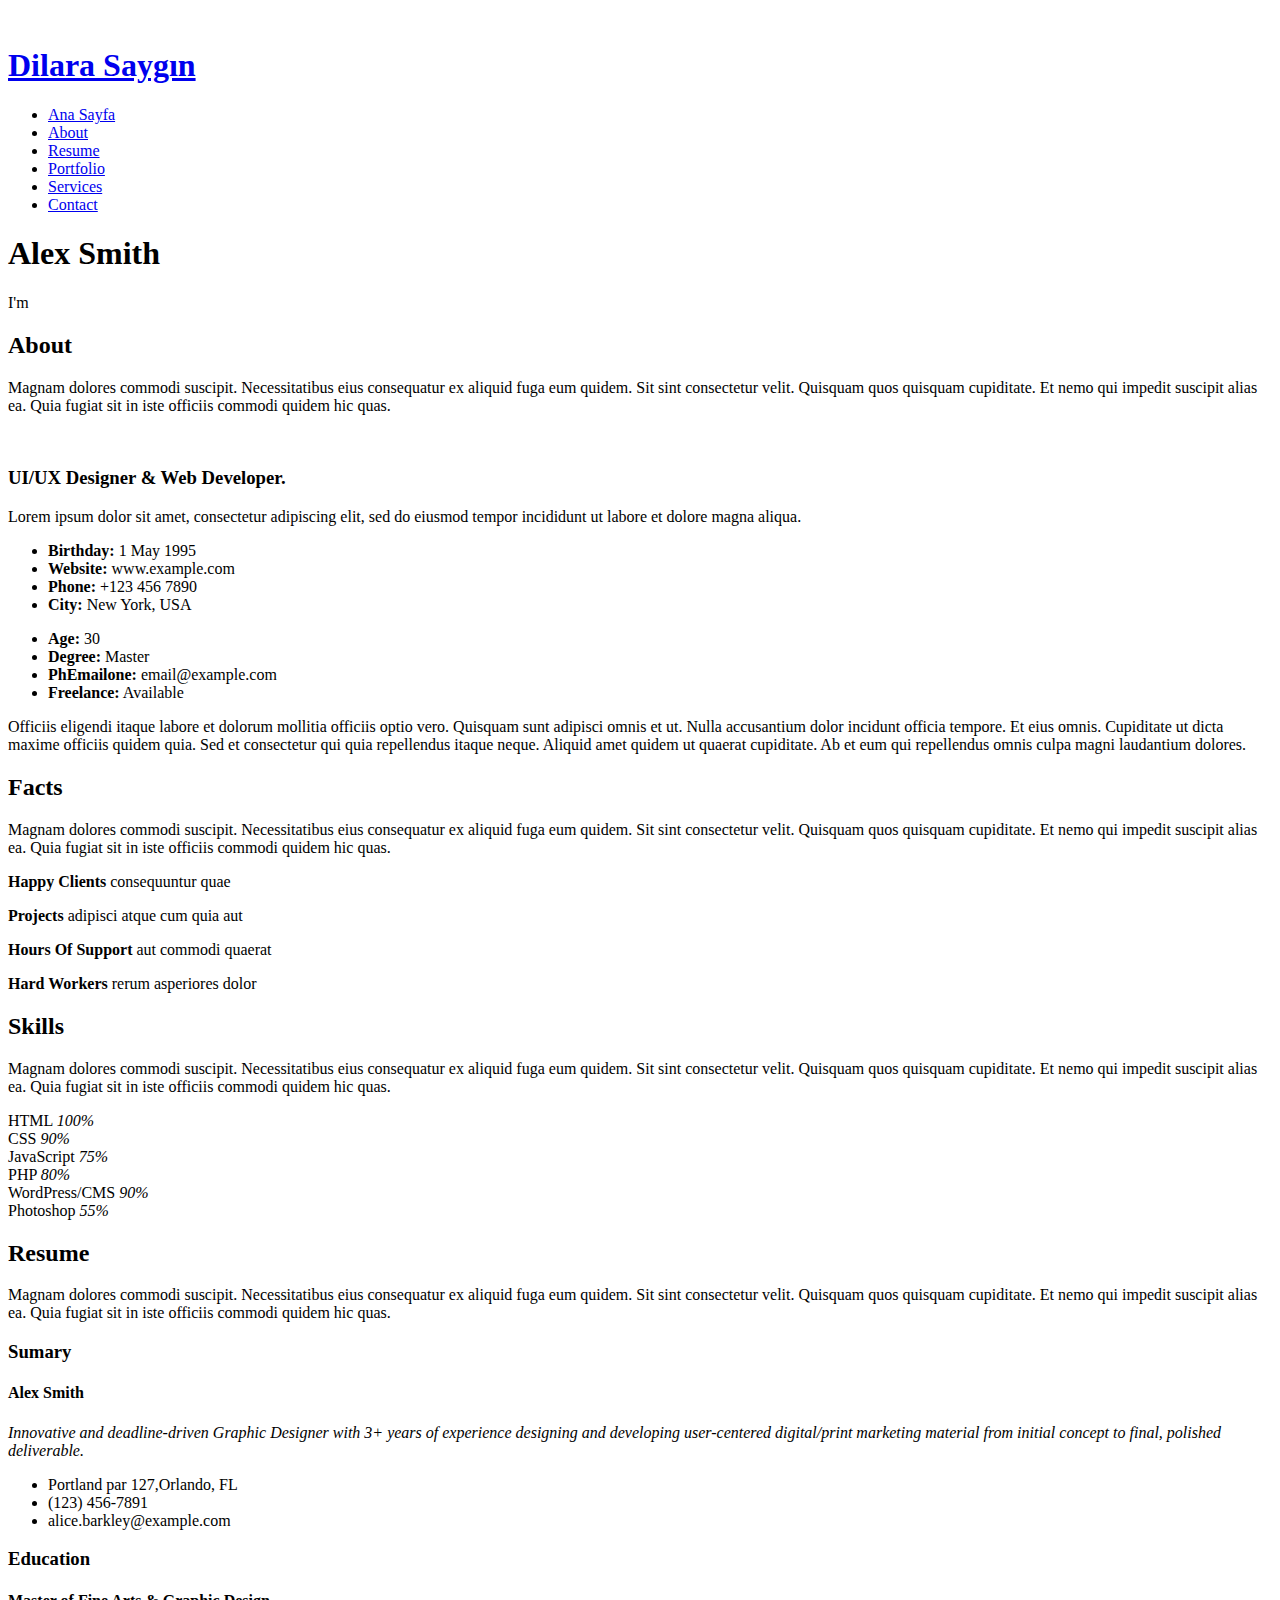
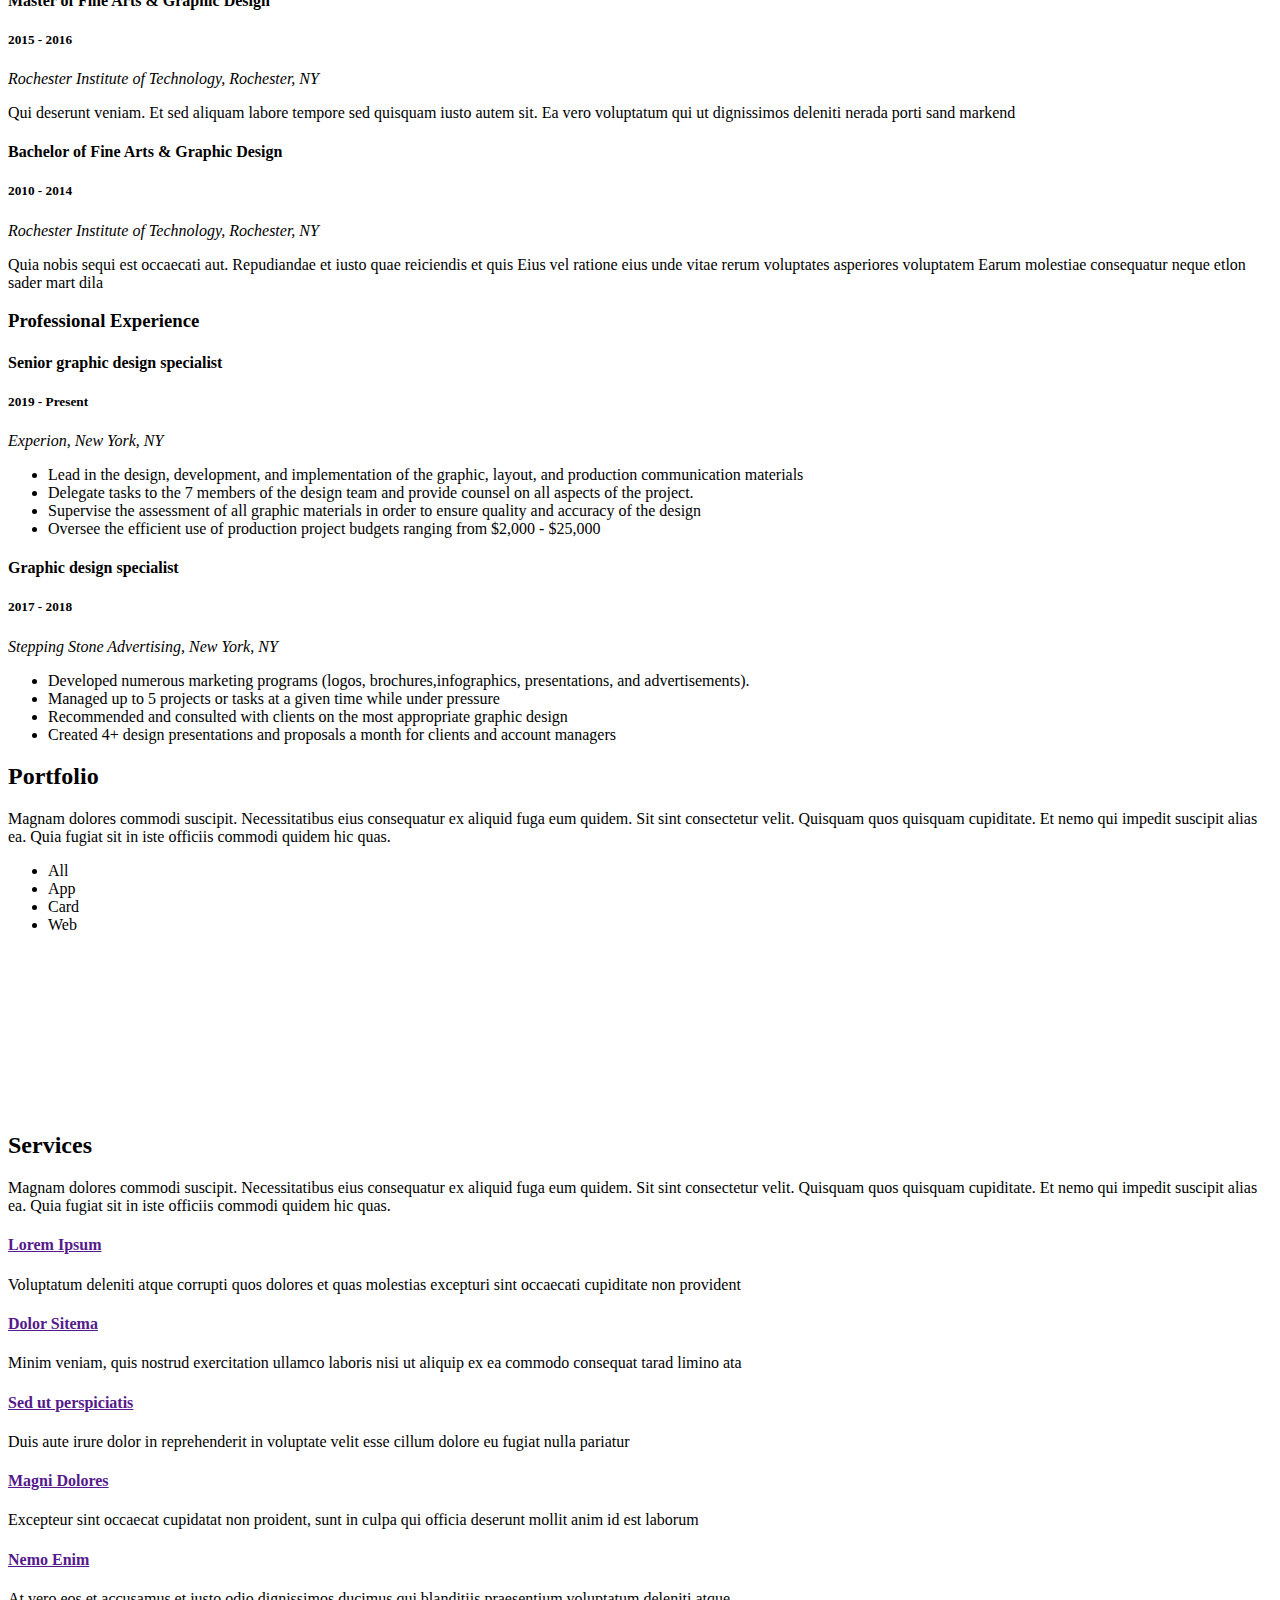
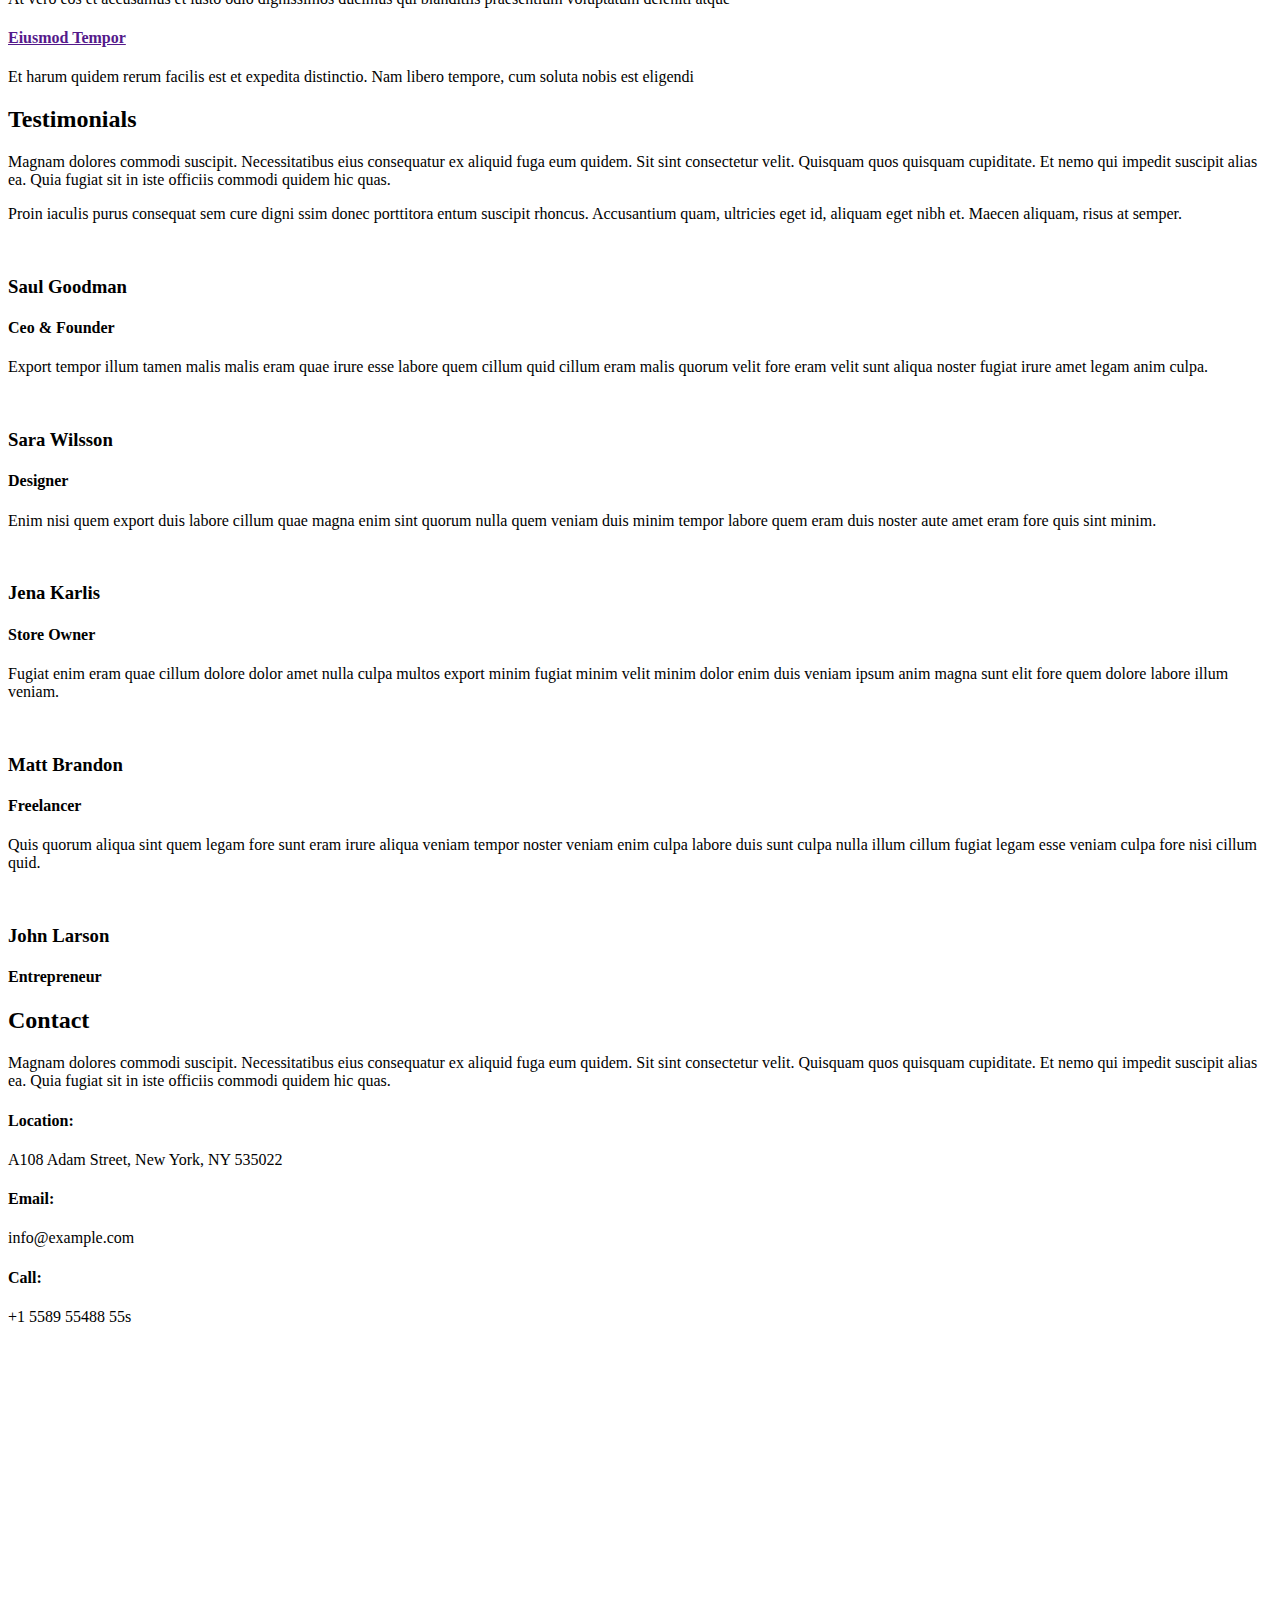
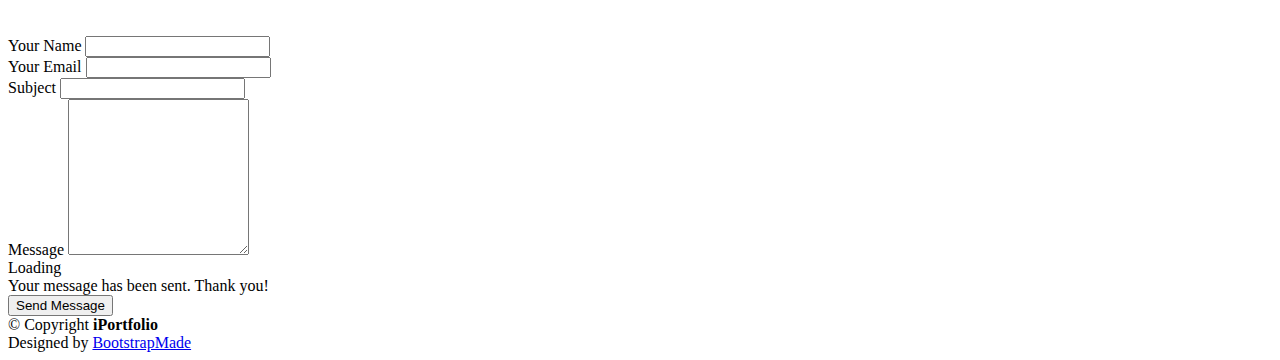
==== index.html @ 3bac314d "düzeltme1" ====
<!DOCTYPE html>
<html lang="en">

<head>
  <meta charset="utf-8">
  <meta content="width=device-width, initial-scale=1.0" name="viewport">

  <title>iPortfolio Bootstrap Template - Index</title>
  <meta content="" name="description">
  <meta content="" name="keywords">

  <!-- Favicons -->
  <link href="assets/img/favicon.png" rel="icon">
  <link href="assets/img/apple-touch-icon.png" rel="apple-touch-icon">

  <!-- Google Fonts -->
  <link href="https://fonts.googleapis.com/css?family=Open+Sans:300,300i,400,400i,600,600i,700,700i|Raleway:300,300i,400,400i,500,500i,600,600i,700,700i|Poppins:300,300i,400,400i,500,500i,600,600i,700,700i" rel="stylesheet">

  <!-- Vendor CSS Files -->
  <link href="assets/vendor/aos/aos.css" rel="stylesheet">
  <link href="assets/vendor/bootstrap/css/bootstrap.min.css" rel="stylesheet">
  <link href="assets/vendor/bootstrap-icons/bootstrap-icons.css" rel="stylesheet">
  <link href="assets/vendor/boxicons/css/boxicons.min.css" rel="stylesheet">
  <link href="assets/vendor/glightbox/css/glightbox.min.css" rel="stylesheet">
  <link href="assets/vendor/swiper/swiper-bundle.min.css" rel="stylesheet">

  <!-- Template Main CSS File -->
  <link href="assets/css/style.css" rel="stylesheet">

  <!-- =======================================================
  * Template Name: iPortfolio
  * Template URL: https://bootstrapmade.com/iportfolio-bootstrap-portfolio-websites-template/
  * Updated: Mar 17 2024 with Bootstrap v5.3.3
  * Author: BootstrapMade.com
  * License: https://bootstrapmade.com/license/
  ======================================================== -->
</head>

<body>

  <!-- ======= Mobile nav toggle button ======= -->
  <i class="bi bi-list mobile-nav-toggle d-xl-none"></i>

  <!-- ======= Header ======= -->
  <header id="header">
    <div class="d-flex flex-column">

      <div class="profile">
        <img src="assets/img/profile-img.jpg" alt="" class="img-fluid rounded-circle">
        <h1 class="text-light"><a href="index.html">Dilara Saygın</a></h1>
        <div class="social-links mt-3 text-center">
          <a href="#" class="twitter"><i class="bx bxl-twitter"></i></a>
          <a href="#" class="facebook"><i class="bx bxl-facebook"></i></a>
          <a href="#" class="instagram"><i class="bx bxl-instagram"></i></a>
          <a href="#" class="google-plus"><i class="bx bxl-skype"></i></a>
          <a href="#" class="linkedin"><i class="bx bxl-linkedin"></i></a>
        </div>
      </div>

      <nav id="navbar" class="nav-menu navbar">
        <ul>
          <li><a href="#hero" class="nav-link scrollto active"><i class="bx bx-home"></i> <span>Ana Sayfa</span></a></li>
          <li><a href="#about" class="nav-link scrollto"><i class="bx bx-user"></i> <span>About</span></a></li>
          <li><a href="#resume" class="nav-link scrollto"><i class="bx bx-file-blank"></i> <span>Resume</span></a></li>
          <li><a href="#portfolio" class="nav-link scrollto"><i class="bx bx-book-content"></i> <span>Portfolio</span></a></li>
          <li><a href="#services" class="nav-link scrollto"><i class="bx bx-server"></i> <span>Services</span></a></li>
          <li><a href="#contact" class="nav-link scrollto"><i class="bx bx-envelope"></i> <span>Contact</span></a></li>
        </ul>
      </nav><!-- .nav-menu -->
    </div>
  </header><!-- End Header -->

  <!-- ======= Hero Section ======= -->
  <section id="hero" class="d-flex flex-column justify-content-center align-items-center">
    <div class="hero-container" data-aos="fade-in">
      <h1>Alex Smith</h1>
      <p>I'm <span class="typed" data-typed-items="Designer, Developer, Freelancer, Photographer"></span></p>
    </div>
  </section><!-- End Hero -->

  <main id="main">

    <!-- ======= About Section ======= -->
    <section id="about" class="about">
      <div class="container">

        <div class="section-title">
          <h2>About</h2>
          <p>Magnam dolores commodi suscipit. Necessitatibus eius consequatur ex aliquid fuga eum quidem. Sit sint consectetur velit. Quisquam quos quisquam cupiditate. Et nemo qui impedit suscipit alias ea. Quia fugiat sit in iste officiis commodi quidem hic quas.</p>
        </div>

        <div class="row">
          <div class="col-lg-4" data-aos="fade-right">
            <img src="assets/img/profile-img.jpg" class="img-fluid" alt="">
          </div>
          <div class="col-lg-8 pt-4 pt-lg-0 content" data-aos="fade-left">
            <h3>UI/UX Designer &amp; Web Developer.</h3>
            <p class="fst-italic">
              Lorem ipsum dolor sit amet, consectetur adipiscing elit, sed do eiusmod tempor incididunt ut labore et dolore
              magna aliqua.
            </p>
            <div class="row">
              <div class="col-lg-6">
                <ul>
                  <li><i class="bi bi-chevron-right"></i> <strong>Birthday:</strong> <span>1 May 1995</span></li>
                  <li><i class="bi bi-chevron-right"></i> <strong>Website:</strong> <span>www.example.com</span></li>
                  <li><i class="bi bi-chevron-right"></i> <strong>Phone:</strong> <span>+123 456 7890</span></li>
                  <li><i class="bi bi-chevron-right"></i> <strong>City:</strong> <span>New York, USA</span></li>
                </ul>
              </div>
              <div class="col-lg-6">
                <ul>
                  <li><i class="bi bi-chevron-right"></i> <strong>Age:</strong> <span>30</span></li>
                  <li><i class="bi bi-chevron-right"></i> <strong>Degree:</strong> <span>Master</span></li>
                  <li><i class="bi bi-chevron-right"></i> <strong>PhEmailone:</strong> <span>email@example.com</span></li>
                  <li><i class="bi bi-chevron-right"></i> <strong>Freelance:</strong> <span>Available</span></li>
                </ul>
              </div>
            </div>
            <p>
              Officiis eligendi itaque labore et dolorum mollitia officiis optio vero. Quisquam sunt adipisci omnis et ut. Nulla accusantium dolor incidunt officia tempore. Et eius omnis.
              Cupiditate ut dicta maxime officiis quidem quia. Sed et consectetur qui quia repellendus itaque neque. Aliquid amet quidem ut quaerat cupiditate. Ab et eum qui repellendus omnis culpa magni laudantium dolores.
            </p>
          </div>
        </div>

      </div>
    </section><!-- End About Section -->

    <!-- ======= Facts Section ======= -->
    <section id="facts" class="facts">
      <div class="container">

        <div class="section-title">
          <h2>Facts</h2>
          <p>Magnam dolores commodi suscipit. Necessitatibus eius consequatur ex aliquid fuga eum quidem. Sit sint consectetur velit. Quisquam quos quisquam cupiditate. Et nemo qui impedit suscipit alias ea. Quia fugiat sit in iste officiis commodi quidem hic quas.</p>
        </div>

        <div class="row no-gutters">

          <div class="col-lg-3 col-md-6 d-md-flex align-items-md-stretch" data-aos="fade-up">
            <div class="count-box">
              <i class="bi bi-emoji-smile"></i>
              <span data-purecounter-start="0" data-purecounter-end="232" data-purecounter-duration="1" class="purecounter"></span>
              <p><strong>Happy Clients</strong> consequuntur quae</p>
            </div>
          </div>

          <div class="col-lg-3 col-md-6 d-md-flex align-items-md-stretch" data-aos="fade-up" data-aos-delay="100">
            <div class="count-box">
              <i class="bi bi-journal-richtext"></i>
              <span data-purecounter-start="0" data-purecounter-end="521" data-purecounter-duration="1" class="purecounter"></span>
              <p><strong>Projects</strong> adipisci atque cum quia aut</p>
            </div>
          </div>

          <div class="col-lg-3 col-md-6 d-md-flex align-items-md-stretch" data-aos="fade-up" data-aos-delay="200">
            <div class="count-box">
              <i class="bi bi-headset"></i>
              <span data-purecounter-start="0" data-purecounter-end="1453" data-purecounter-duration="1" class="purecounter"></span>
              <p><strong>Hours Of Support</strong> aut commodi quaerat</p>
            </div>
          </div>

          <div class="col-lg-3 col-md-6 d-md-flex align-items-md-stretch" data-aos="fade-up" data-aos-delay="300">
            <div class="count-box">
              <i class="bi bi-people"></i>
              <span data-purecounter-start="0" data-purecounter-end="32" data-purecounter-duration="1" class="purecounter"></span>
              <p><strong>Hard Workers</strong> rerum asperiores dolor</p>
            </div>
          </div>

        </div>

      </div>
    </section><!-- End Facts Section -->

    <!-- ======= Skills Section ======= -->
    <section id="skills" class="skills section-bg">
      <div class="container">

        <div class="section-title">
          <h2>Skills</h2>
          <p>Magnam dolores commodi suscipit. Necessitatibus eius consequatur ex aliquid fuga eum quidem. Sit sint consectetur velit. Quisquam quos quisquam cupiditate. Et nemo qui impedit suscipit alias ea. Quia fugiat sit in iste officiis commodi quidem hic quas.</p>
        </div>

        <div class="row skills-content">

          <div class="col-lg-6" data-aos="fade-up">

            <div class="progress">
              <span class="skill">HTML <i class="val">100%</i></span>
              <div class="progress-bar-wrap">
                <div class="progress-bar" role="progressbar" aria-valuenow="100" aria-valuemin="0" aria-valuemax="100"></div>
              </div>
            </div>

            <div class="progress">
              <span class="skill">CSS <i class="val">90%</i></span>
              <div class="progress-bar-wrap">
                <div class="progress-bar" role="progressbar" aria-valuenow="90" aria-valuemin="0" aria-valuemax="100"></div>
              </div>
            </div>

            <div class="progress">
              <span class="skill">JavaScript <i class="val">75%</i></span>
              <div class="progress-bar-wrap">
                <div class="progress-bar" role="progressbar" aria-valuenow="75" aria-valuemin="0" aria-valuemax="100"></div>
              </div>
            </div>

          </div>

          <div class="col-lg-6" data-aos="fade-up" data-aos-delay="100">

            <div class="progress">
              <span class="skill">PHP <i class="val">80%</i></span>
              <div class="progress-bar-wrap">
                <div class="progress-bar" role="progressbar" aria-valuenow="80" aria-valuemin="0" aria-valuemax="100"></div>
              </div>
            </div>

            <div class="progress">
              <span class="skill">WordPress/CMS <i class="val">90%</i></span>
              <div class="progress-bar-wrap">
                <div class="progress-bar" role="progressbar" aria-valuenow="90" aria-valuemin="0" aria-valuemax="100"></div>
              </div>
            </div>

            <div class="progress">
              <span class="skill">Photoshop <i class="val">55%</i></span>
              <div class="progress-bar-wrap">
                <div class="progress-bar" role="progressbar" aria-valuenow="55" aria-valuemin="0" aria-valuemax="100"></div>
              </div>
            </div>

          </div>

        </div>

      </div>
    </section><!-- End Skills Section -->

    <!-- ======= Resume Section ======= -->
    <section id="resume" class="resume">
      <div class="container">

        <div class="section-title">
          <h2>Resume</h2>
          <p>Magnam dolores commodi suscipit. Necessitatibus eius consequatur ex aliquid fuga eum quidem. Sit sint consectetur velit. Quisquam quos quisquam cupiditate. Et nemo qui impedit suscipit alias ea. Quia fugiat sit in iste officiis commodi quidem hic quas.</p>
        </div>

        <div class="row">
          <div class="col-lg-6" data-aos="fade-up">
            <h3 class="resume-title">Sumary</h3>
            <div class="resume-item pb-0">
              <h4>Alex Smith</h4>
              <p><em>Innovative and deadline-driven Graphic Designer with 3+ years of experience designing and developing user-centered digital/print marketing material from initial concept to final, polished deliverable.</em></p>
              <ul>
                <li>Portland par 127,Orlando, FL</li>
                <li>(123) 456-7891</li>
                <li>alice.barkley@example.com</li>
              </ul>
            </div>

            <h3 class="resume-title">Education</h3>
            <div class="resume-item">
              <h4>Master of Fine Arts &amp; Graphic Design</h4>
              <h5>2015 - 2016</h5>
              <p><em>Rochester Institute of Technology, Rochester, NY</em></p>
              <p>Qui deserunt veniam. Et sed aliquam labore tempore sed quisquam iusto autem sit. Ea vero voluptatum qui ut dignissimos deleniti nerada porti sand markend</p>
            </div>
            <div class="resume-item">
              <h4>Bachelor of Fine Arts &amp; Graphic Design</h4>
              <h5>2010 - 2014</h5>
              <p><em>Rochester Institute of Technology, Rochester, NY</em></p>
              <p>Quia nobis sequi est occaecati aut. Repudiandae et iusto quae reiciendis et quis Eius vel ratione eius unde vitae rerum voluptates asperiores voluptatem Earum molestiae consequatur neque etlon sader mart dila</p>
            </div>
          </div>
          <div class="col-lg-6" data-aos="fade-up" data-aos-delay="100">
            <h3 class="resume-title">Professional Experience</h3>
            <div class="resume-item">
              <h4>Senior graphic design specialist</h4>
              <h5>2019 - Present</h5>
              <p><em>Experion, New York, NY </em></p>
              <ul>
                <li>Lead in the design, development, and implementation of the graphic, layout, and production communication materials</li>
                <li>Delegate tasks to the 7 members of the design team and provide counsel on all aspects of the project. </li>
                <li>Supervise the assessment of all graphic materials in order to ensure quality and accuracy of the design</li>
                <li>Oversee the efficient use of production project budgets ranging from $2,000 - $25,000</li>
              </ul>
            </div>
            <div class="resume-item">
              <h4>Graphic design specialist</h4>
              <h5>2017 - 2018</h5>
              <p><em>Stepping Stone Advertising, New York, NY</em></p>
              <ul>
                <li>Developed numerous marketing programs (logos, brochures,infographics, presentations, and advertisements).</li>
                <li>Managed up to 5 projects or tasks at a given time while under pressure</li>
                <li>Recommended and consulted with clients on the most appropriate graphic design</li>
                <li>Created 4+ design presentations and proposals a month for clients and account managers</li>
              </ul>
            </div>
          </div>
        </div>

      </div>
    </section><!-- End Resume Section -->

    <!-- ======= Portfolio Section ======= -->
    <section id="portfolio" class="portfolio section-bg">
      <div class="container">

        <div class="section-title">
          <h2>Portfolio</h2>
          <p>Magnam dolores commodi suscipit. Necessitatibus eius consequatur ex aliquid fuga eum quidem. Sit sint consectetur velit. Quisquam quos quisquam cupiditate. Et nemo qui impedit suscipit alias ea. Quia fugiat sit in iste officiis commodi quidem hic quas.</p>
        </div>

        <div class="row" data-aos="fade-up">
          <div class="col-lg-12 d-flex justify-content-center">
            <ul id="portfolio-flters">
              <li data-filter="*" class="filter-active">All</li>
              <li data-filter=".filter-app">App</li>
              <li data-filter=".filter-card">Card</li>
              <li data-filter=".filter-web">Web</li>
            </ul>
          </div>
        </div>

        <div class="row portfolio-container" data-aos="fade-up" data-aos-delay="100">

          <div class="col-lg-4 col-md-6 portfolio-item filter-app">
            <div class="portfolio-wrap">
              <img src="assets/img/portfolio/portfolio-1.jpg" class="img-fluid" alt="">
              <div class="portfolio-links">
                <a href="assets/img/portfolio/portfolio-1.jpg" data-gallery="portfolioGallery" class="portfolio-lightbox" title="App 1"><i class="bx bx-plus"></i></a>
                <a href="portfolio-details.html" title="More Details"><i class="bx bx-link"></i></a>
              </div>
            </div>
          </div>

          <div class="col-lg-4 col-md-6 portfolio-item filter-web">
            <div class="portfolio-wrap">
              <img src="assets/img/portfolio/portfolio-2.jpg" class="img-fluid" alt="">
              <div class="portfolio-links">
                <a href="assets/img/portfolio/portfolio-2.jpg" data-gallery="portfolioGallery" class="portfolio-lightbox" title="Web 3"><i class="bx bx-plus"></i></a>
                <a href="portfolio-details.html" title="More Details"><i class="bx bx-link"></i></a>
              </div>
            </div>
          </div>

          <div class="col-lg-4 col-md-6 portfolio-item filter-app">
            <div class="portfolio-wrap">
              <img src="assets/img/portfolio/portfolio-3.jpg" class="img-fluid" alt="">
              <div class="portfolio-links">
                <a href="assets/img/portfolio/portfolio-3.jpg" data-gallery="portfolioGallery" class="portfolio-lightbox" title="App 2"><i class="bx bx-plus"></i></a>
                <a href="portfolio-details.html" title="More Details"><i class="bx bx-link"></i></a>
              </div>
            </div>
          </div>

          <div class="col-lg-4 col-md-6 portfolio-item filter-card">
            <div class="portfolio-wrap">
              <img src="assets/img/portfolio/portfolio-4.jpg" class="img-fluid" alt="">
              <div class="portfolio-links">
                <a href="assets/img/portfolio/portfolio-4.jpg" data-gallery="portfolioGallery" class="portfolio-lightbox" title="Card 2"><i class="bx bx-plus"></i></a>
                <a href="portfolio-details.html" title="More Details"><i class="bx bx-link"></i></a>
              </div>
            </div>
          </div>

          <div class="col-lg-4 col-md-6 portfolio-item filter-web">
            <div class="portfolio-wrap">
              <img src="assets/img/portfolio/portfolio-5.jpg" class="img-fluid" alt="">
              <div class="portfolio-links">
                <a href="assets/img/portfolio/portfolio-5.jpg" data-gallery="portfolioGallery" class="portfolio-lightbox" title="Web 2"><i class="bx bx-plus"></i></a>
                <a href="portfolio-details.html" title="More Details"><i class="bx bx-link"></i></a>
              </div>
            </div>
          </div>

          <div class="col-lg-4 col-md-6 portfolio-item filter-app">
            <div class="portfolio-wrap">
              <img src="assets/img/portfolio/portfolio-6.jpg" class="img-fluid" alt="">
              <div class="portfolio-links">
                <a href="assets/img/portfolio/portfolio-6.jpg" data-gallery="portfolioGallery" class="portfolio-lightbox" title="App 3"><i class="bx bx-plus"></i></a>
                <a href="portfolio-details.html" title="More Details"><i class="bx bx-link"></i></a>
              </div>
            </div>
          </div>

          <div class="col-lg-4 col-md-6 portfolio-item filter-card">
            <div class="portfolio-wrap">
              <img src="assets/img/portfolio/portfolio-7.jpg" class="img-fluid" alt="">
              <div class="portfolio-links">
                <a href="assets/img/portfolio/portfolio-7.jpg" data-gallery="portfolioGallery" class="portfolio-lightbox" title="Card 1"><i class="bx bx-plus"></i></a>
                <a href="portfolio-details.html" title="More Details"><i class="bx bx-link"></i></a>
              </div>
            </div>
          </div>

          <div class="col-lg-4 col-md-6 portfolio-item filter-card">
            <div class="portfolio-wrap">
              <img src="assets/img/portfolio/portfolio-8.jpg" class="img-fluid" alt="">
              <div class="portfolio-links">
                <a href="assets/img/portfolio/portfolio-8.jpg" data-gallery="portfolioGallery" class="portfolio-lightbox" title="Card 3"><i class="bx bx-plus"></i></a>
                <a href="portfolio-details.html" title="More Details"><i class="bx bx-link"></i></a>
              </div>
            </div>
          </div>

          <div class="col-lg-4 col-md-6 portfolio-item filter-web">
            <div class="portfolio-wrap">
              <img src="assets/img/portfolio/portfolio-9.jpg" class="img-fluid" alt="">
              <div class="portfolio-links">
                <a href="assets/img/portfolio/portfolio-9.jpg" data-gallery="portfolioGallery" class="portfolio-lightbox" title="Web 3"><i class="bx bx-plus"></i></a>
                <a href="portfolio-details.html" title="More Details"><i class="bx bx-link"></i></a>
              </div>
            </div>
          </div>

        </div>

      </div>
    </section><!-- End Portfolio Section -->

    <!-- ======= Services Section ======= -->
    <section id="services" class="services">
      <div class="container">

        <div class="section-title">
          <h2>Services</h2>
          <p>Magnam dolores commodi suscipit. Necessitatibus eius consequatur ex aliquid fuga eum quidem. Sit sint consectetur velit. Quisquam quos quisquam cupiditate. Et nemo qui impedit suscipit alias ea. Quia fugiat sit in iste officiis commodi quidem hic quas.</p>
        </div>

        <div class="row">
          <div class="col-lg-4 col-md-6 icon-box" data-aos="fade-up">
            <div class="icon"><i class="bi bi-briefcase"></i></div>
            <h4 class="title"><a href="">Lorem Ipsum</a></h4>
            <p class="description">Voluptatum deleniti atque corrupti quos dolores et quas molestias excepturi sint occaecati cupiditate non provident</p>
          </div>
          <div class="col-lg-4 col-md-6 icon-box" data-aos="fade-up" data-aos-delay="100">
            <div class="icon"><i class="bi bi-card-checklist"></i></div>
            <h4 class="title"><a href="">Dolor Sitema</a></h4>
            <p class="description">Minim veniam, quis nostrud exercitation ullamco laboris nisi ut aliquip ex ea commodo consequat tarad limino ata</p>
          </div>
          <div class="col-lg-4 col-md-6 icon-box" data-aos="fade-up" data-aos-delay="200">
            <div class="icon"><i class="bi bi-bar-chart"></i></div>
            <h4 class="title"><a href="">Sed ut perspiciatis</a></h4>
            <p class="description">Duis aute irure dolor in reprehenderit in voluptate velit esse cillum dolore eu fugiat nulla pariatur</p>
          </div>
          <div class="col-lg-4 col-md-6 icon-box" data-aos="fade-up" data-aos-delay="300">
            <div class="icon"><i class="bi bi-binoculars"></i></div>
            <h4 class="title"><a href="">Magni Dolores</a></h4>
            <p class="description">Excepteur sint occaecat cupidatat non proident, sunt in culpa qui officia deserunt mollit anim id est laborum</p>
          </div>
          <div class="col-lg-4 col-md-6 icon-box" data-aos="fade-up" data-aos-delay="400">
            <div class="icon"><i class="bi bi-brightness-high"></i></div>
            <h4 class="title"><a href="">Nemo Enim</a></h4>
            <p class="description">At vero eos et accusamus et iusto odio dignissimos ducimus qui blanditiis praesentium voluptatum deleniti atque</p>
          </div>
          <div class="col-lg-4 col-md-6 icon-box" data-aos="fade-up" data-aos-delay="500">
            <div class="icon"><i class="bi bi-calendar4-week"></i></div>
            <h4 class="title"><a href="">Eiusmod Tempor</a></h4>
            <p class="description">Et harum quidem rerum facilis est et expedita distinctio. Nam libero tempore, cum soluta nobis est eligendi</p>
          </div>
        </div>

      </div>
    </section><!-- End Services Section -->

    <!-- ======= Testimonials Section ======= -->
    <section id="testimonials" class="testimonials section-bg">
      <div class="container">

        <div class="section-title">
          <h2>Testimonials</h2>
          <p>Magnam dolores commodi suscipit. Necessitatibus eius consequatur ex aliquid fuga eum quidem. Sit sint consectetur velit. Quisquam quos quisquam cupiditate. Et nemo qui impedit suscipit alias ea. Quia fugiat sit in iste officiis commodi quidem hic quas.</p>
        </div>

        <div class="testimonials-slider swiper" data-aos="fade-up" data-aos-delay="100">
          <div class="swiper-wrapper">

            <div class="swiper-slide">
              <div class="testimonial-item" data-aos="fade-up">
                <p>
                  <i class="bx bxs-quote-alt-left quote-icon-left"></i>
                  Proin iaculis purus consequat sem cure digni ssim donec porttitora entum suscipit rhoncus. Accusantium quam, ultricies eget id, aliquam eget nibh et. Maecen aliquam, risus at semper.
                  <i class="bx bxs-quote-alt-right quote-icon-right"></i>
                </p>
                <img src="assets/img/testimonials/testimonials-1.jpg" class="testimonial-img" alt="">
                <h3>Saul Goodman</h3>
                <h4>Ceo &amp; Founder</h4>
              </div>
            </div><!-- End testimonial item -->

            <div class="swiper-slide">
              <div class="testimonial-item" data-aos="fade-up" data-aos-delay="100">
                <p>
                  <i class="bx bxs-quote-alt-left quote-icon-left"></i>
                  Export tempor illum tamen malis malis eram quae irure esse labore quem cillum quid cillum eram malis quorum velit fore eram velit sunt aliqua noster fugiat irure amet legam anim culpa.
                  <i class="bx bxs-quote-alt-right quote-icon-right"></i>
                </p>
                <img src="assets/img/testimonials/testimonials-2.jpg" class="testimonial-img" alt="">
                <h3>Sara Wilsson</h3>
                <h4>Designer</h4>
              </div>
            </div><!-- End testimonial item -->

            <div class="swiper-slide">
              <div class="testimonial-item" data-aos="fade-up" data-aos-delay="200">
                <p>
                  <i class="bx bxs-quote-alt-left quote-icon-left"></i>
                  Enim nisi quem export duis labore cillum quae magna enim sint quorum nulla quem veniam duis minim tempor labore quem eram duis noster aute amet eram fore quis sint minim.
                  <i class="bx bxs-quote-alt-right quote-icon-right"></i>
                </p>
                <img src="assets/img/testimonials/testimonials-3.jpg" class="testimonial-img" alt="">
                <h3>Jena Karlis</h3>
                <h4>Store Owner</h4>
              </div>
            </div><!-- End testimonial item -->

            <div class="swiper-slide">
              <div class="testimonial-item" data-aos="fade-up" data-aos-delay="300">
                <p>
                  <i class="bx bxs-quote-alt-left quote-icon-left"></i>
                  Fugiat enim eram quae cillum dolore dolor amet nulla culpa multos export minim fugiat minim velit minim dolor enim duis veniam ipsum anim magna sunt elit fore quem dolore labore illum veniam.
                  <i class="bx bxs-quote-alt-right quote-icon-right"></i>
                </p>
                <img src="assets/img/testimonials/testimonials-4.jpg" class="testimonial-img" alt="">
                <h3>Matt Brandon</h3>
                <h4>Freelancer</h4>
              </div>
            </div><!-- End testimonial item -->

            <div class="swiper-slide">
              <div class="testimonial-item" data-aos="fade-up" data-aos-delay="400">
                <p>
                  <i class="bx bxs-quote-alt-left quote-icon-left"></i>
                  Quis quorum aliqua sint quem legam fore sunt eram irure aliqua veniam tempor noster veniam enim culpa labore duis sunt culpa nulla illum cillum fugiat legam esse veniam culpa fore nisi cillum quid.
                  <i class="bx bxs-quote-alt-right quote-icon-right"></i>
                </p>
                <img src="assets/img/testimonials/testimonials-5.jpg" class="testimonial-img" alt="">
                <h3>John Larson</h3>
                <h4>Entrepreneur</h4>
              </div>
            </div><!-- End testimonial item -->

          </div>
          <div class="swiper-pagination"></div>
        </div>

      </div>
    </section><!-- End Testimonials Section -->

    <!-- ======= Contact Section ======= -->
    <section id="contact" class="contact">
      <div class="container">

        <div class="section-title">
          <h2>Contact</h2>
          <p>Magnam dolores commodi suscipit. Necessitatibus eius consequatur ex aliquid fuga eum quidem. Sit sint consectetur velit. Quisquam quos quisquam cupiditate. Et nemo qui impedit suscipit alias ea. Quia fugiat sit in iste officiis commodi quidem hic quas.</p>
        </div>

        <div class="row" data-aos="fade-in">

          <div class="col-lg-5 d-flex align-items-stretch">
            <div class="info">
              <div class="address">
                <i class="bi bi-geo-alt"></i>
                <h4>Location:</h4>
                <p>A108 Adam Street, New York, NY 535022</p>
              </div>

              <div class="email">
                <i class="bi bi-envelope"></i>
                <h4>Email:</h4>
                <p>info@example.com</p>
              </div>

              <div class="phone">
                <i class="bi bi-phone"></i>
                <h4>Call:</h4>
                <p>+1 5589 55488 55s</p>
              </div>

              <iframe src="https://www.google.com/maps/embed?pb=!1m14!1m8!1m3!1d12097.433213460943!2d-74.0062269!3d40.7101282!3m2!1i1024!2i768!4f13.1!3m3!1m2!1s0x0%3A0xb89d1fe6bc499443!2sDowntown+Conference+Center!5e0!3m2!1smk!2sbg!4v1539943755621" frameborder="0" style="border:0; width: 100%; height: 290px;" allowfullscreen></iframe>
            </div>

          </div>

          <div class="col-lg-7 mt-5 mt-lg-0 d-flex align-items-stretch">
            <form action="forms/contact.php" method="post" role="form" class="php-email-form">
              <div class="row">
                <div class="form-group col-md-6">
                  <label for="name">Your Name</label>
                  <input type="text" name="name" class="form-control" id="name" required>
                </div>
                <div class="form-group col-md-6">
                  <label for="name">Your Email</label>
                  <input type="email" class="form-control" name="email" id="email" required>
                </div>
              </div>
              <div class="form-group">
                <label for="name">Subject</label>
                <input type="text" class="form-control" name="subject" id="subject" required>
              </div>
              <div class="form-group">
                <label for="name">Message</label>
                <textarea class="form-control" name="message" rows="10" required></textarea>
              </div>
              <div class="my-3">
                <div class="loading">Loading</div>
                <div class="error-message"></div>
                <div class="sent-message">Your message has been sent. Thank you!</div>
              </div>
              <div class="text-center"><button type="submit">Send Message</button></div>
            </form>
          </div>

        </div>

      </div>
    </section><!-- End Contact Section -->

  </main><!-- End #main -->

  <!-- ======= Footer ======= -->
  <footer id="footer">
    <div class="container">
      <div class="copyright">
        &copy; Copyright <strong><span>iPortfolio</span></strong>
      </div>
      <div class="credits">
        <!-- All the links in the footer should remain intact. -->
        <!-- You can delete the links only if you purchased the pro version. -->
        <!-- Licensing information: https://bootstrapmade.com/license/ -->
        <!-- Purchase the pro version with working PHP/AJAX contact form: https://bootstrapmade.com/iportfolio-bootstrap-portfolio-websites-template/ -->
        Designed by <a href="https://bootstrapmade.com/">BootstrapMade</a>
      </div>
    </div>
  </footer><!-- End  Footer -->

  <a href="#" class="back-to-top d-flex align-items-center justify-content-center"><i class="bi bi-arrow-up-short"></i></a>

  <!-- Vendor JS Files -->
  <script src="assets/vendor/purecounter/purecounter_vanilla.js"></script>
  <script src="assets/vendor/aos/aos.js"></script>
  <script src="assets/vendor/bootstrap/js/bootstrap.bundle.min.js"></script>
  <script src="assets/vendor/glightbox/js/glightbox.min.js"></script>
  <script src="assets/vendor/isotope-layout/isotope.pkgd.min.js"></script>
  <script src="assets/vendor/swiper/swiper-bundle.min.js"></script>
  <script src="assets/vendor/typed.js/typed.umd.js"></script>
  <script src="assets/vendor/waypoints/noframework.waypoints.js"></script>
  <script src="assets/vendor/php-email-form/validate.js"></script>

  <!-- Template Main JS File -->
  <script src="assets/js/main.js"></script>

</body>

</html>
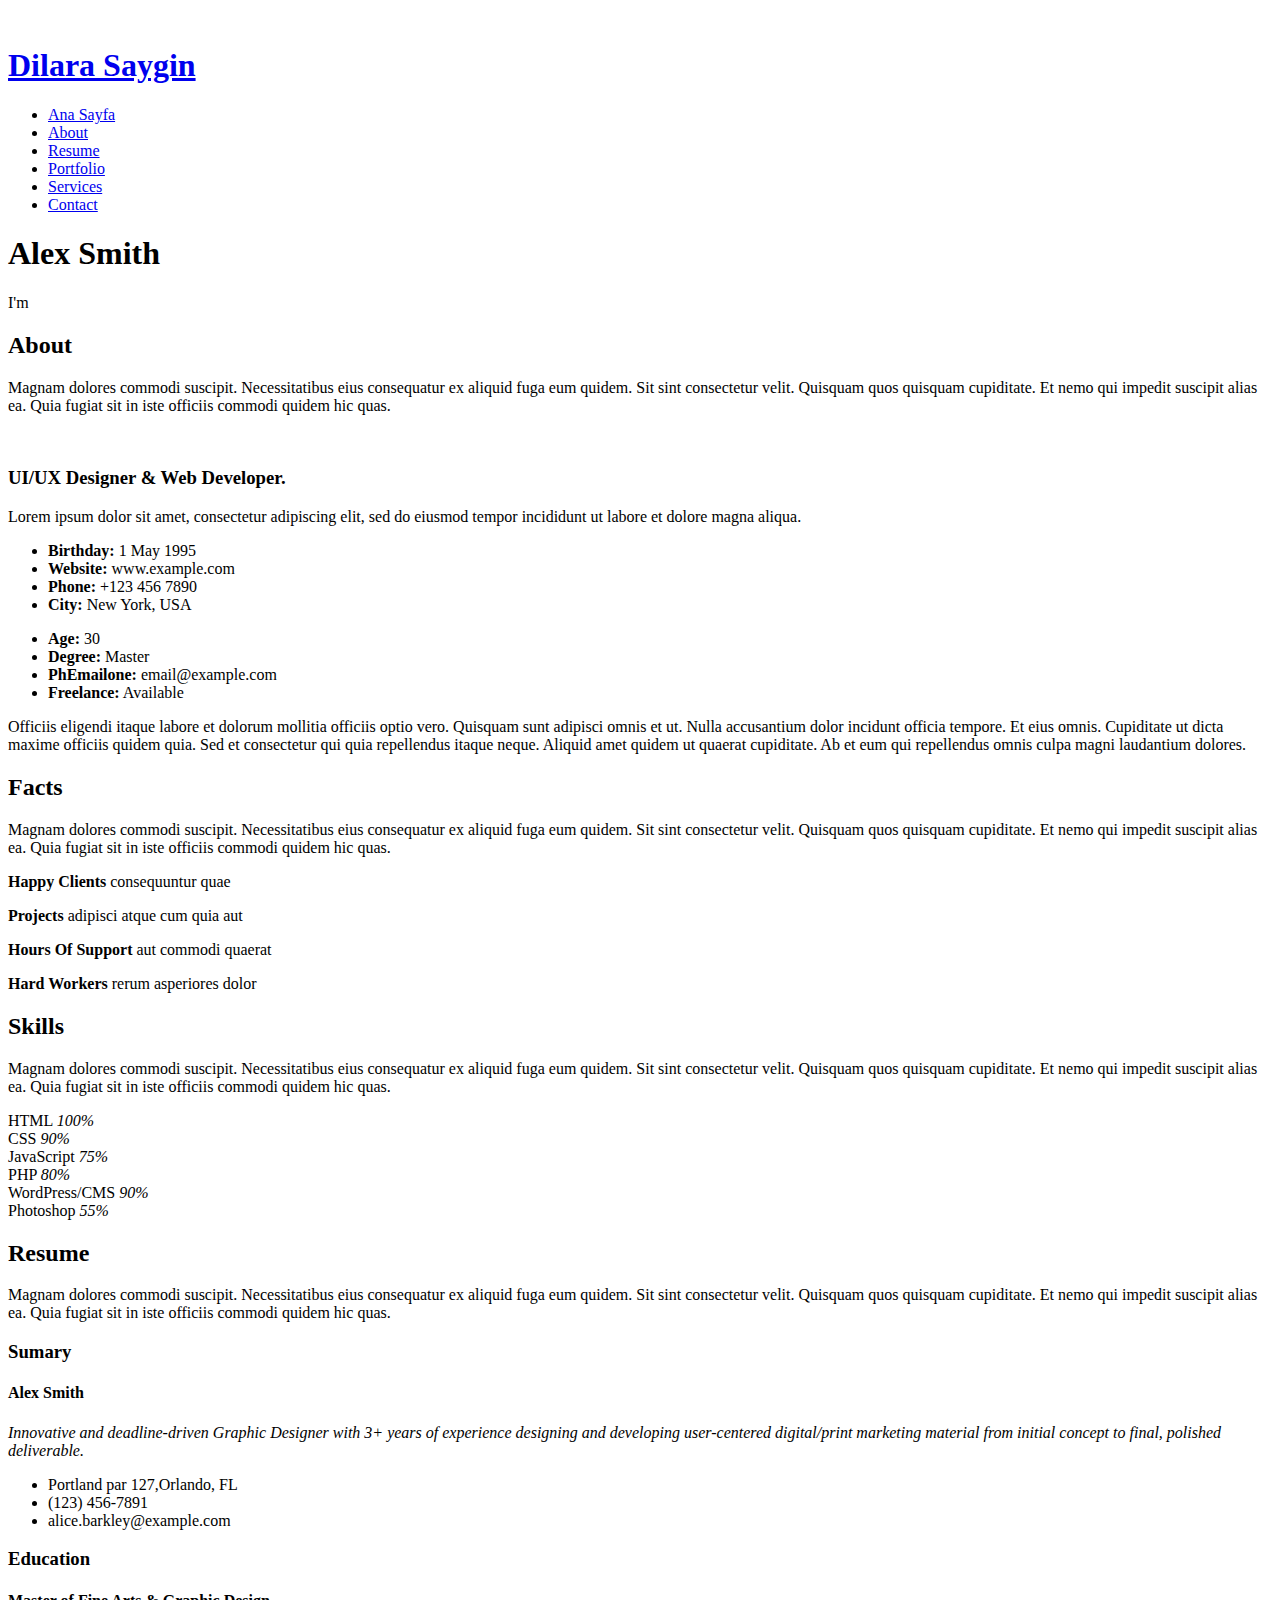
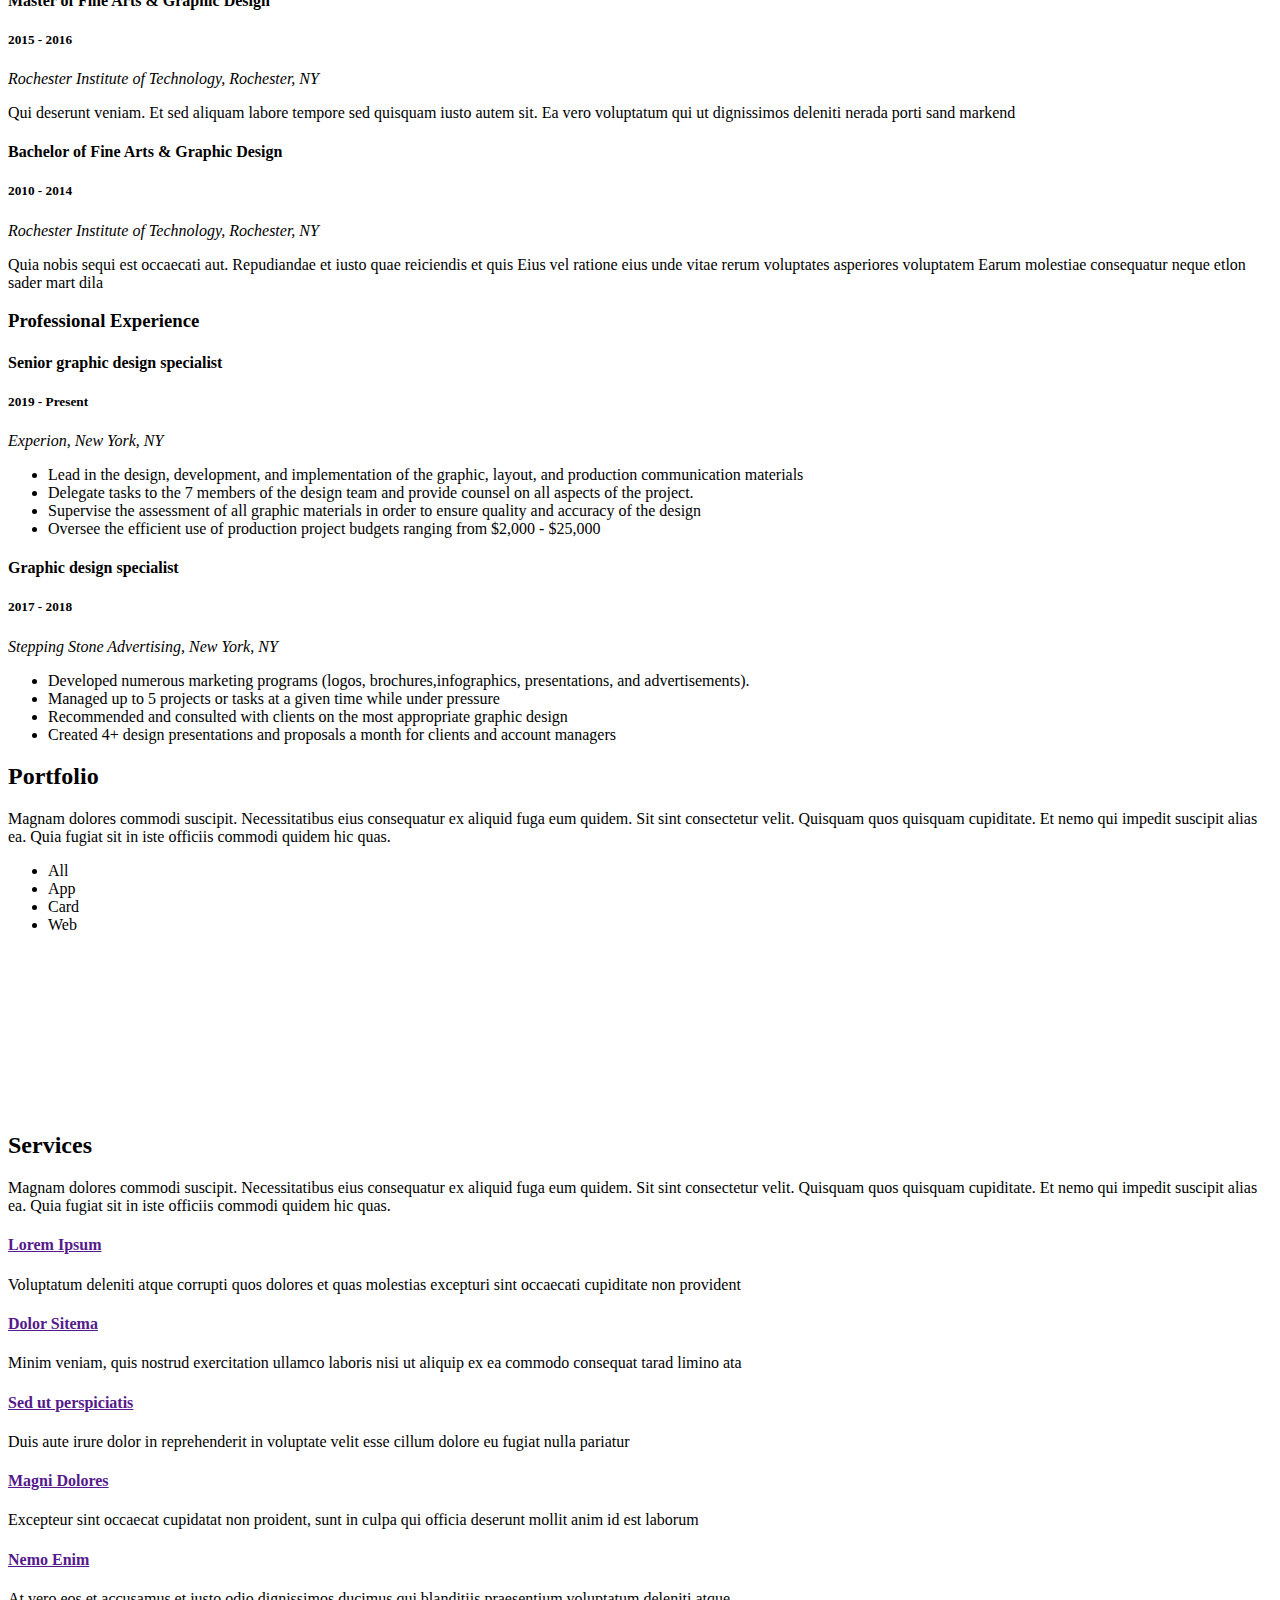
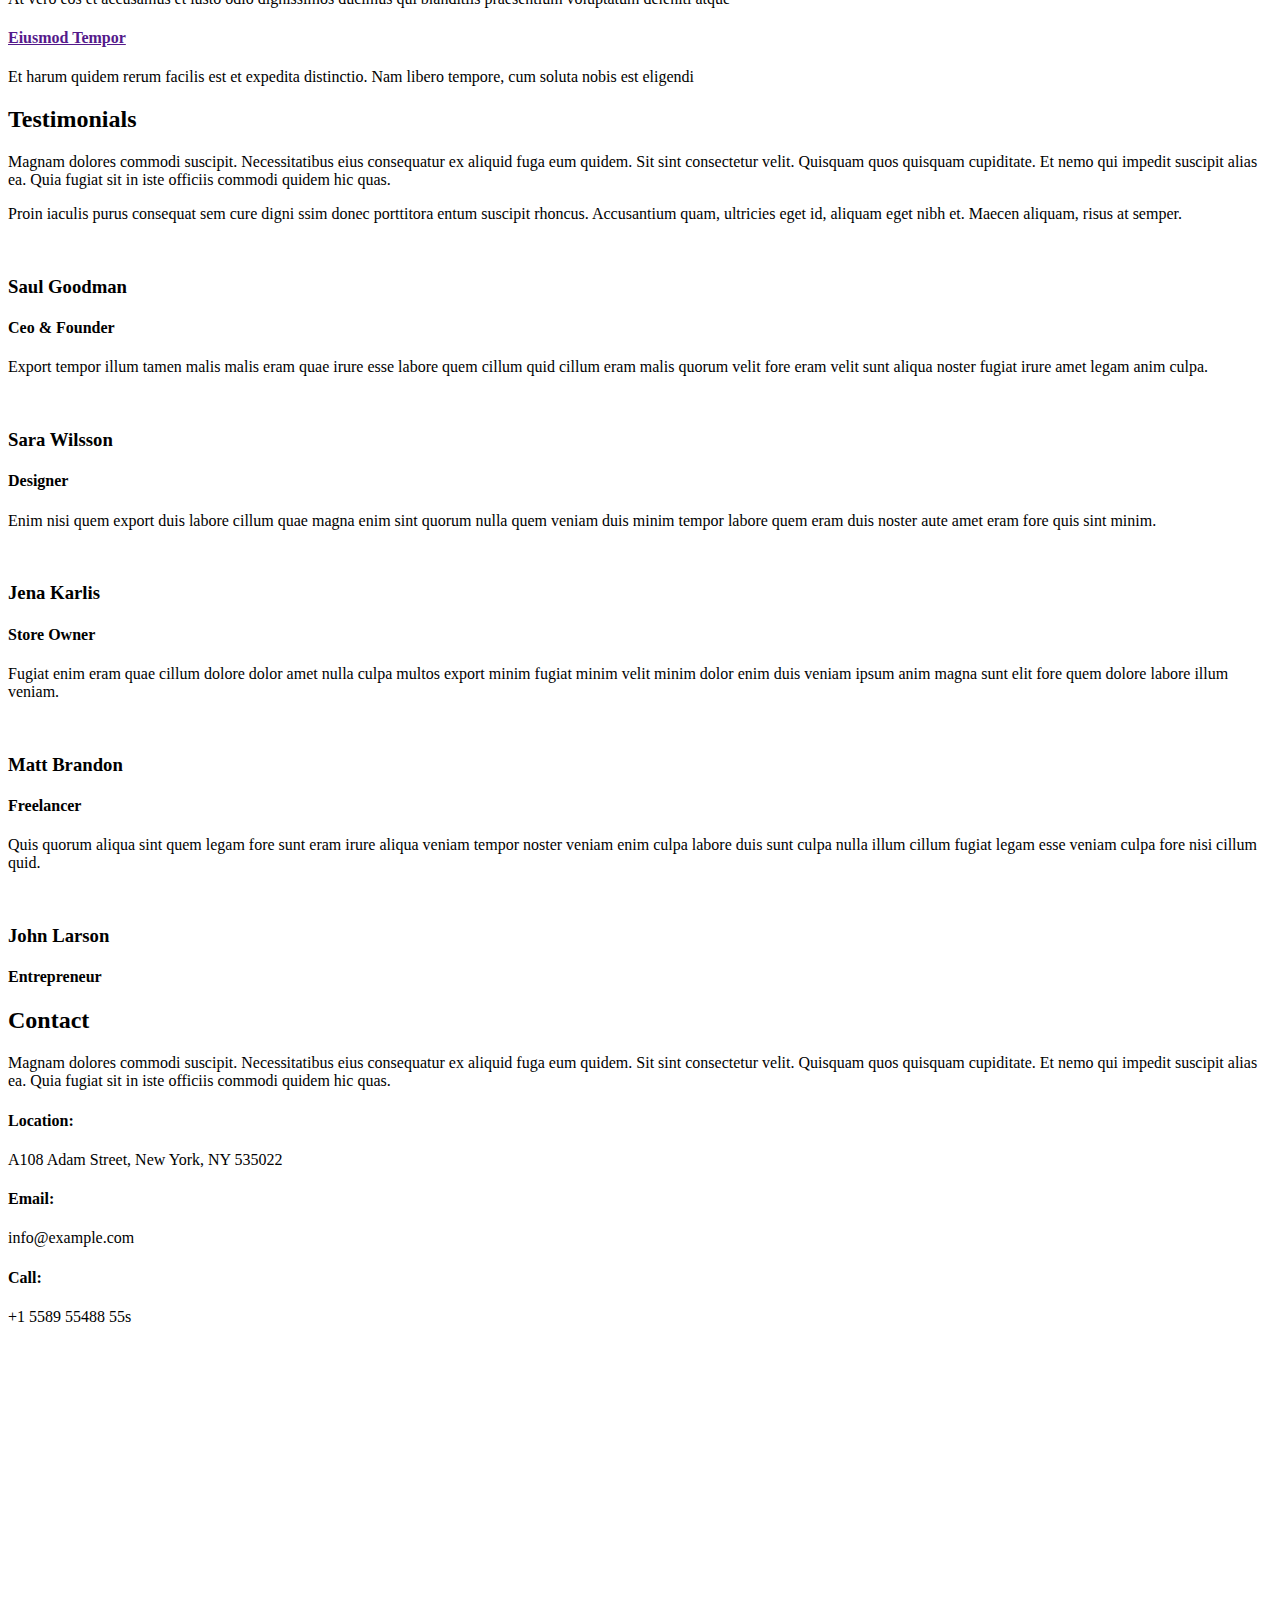
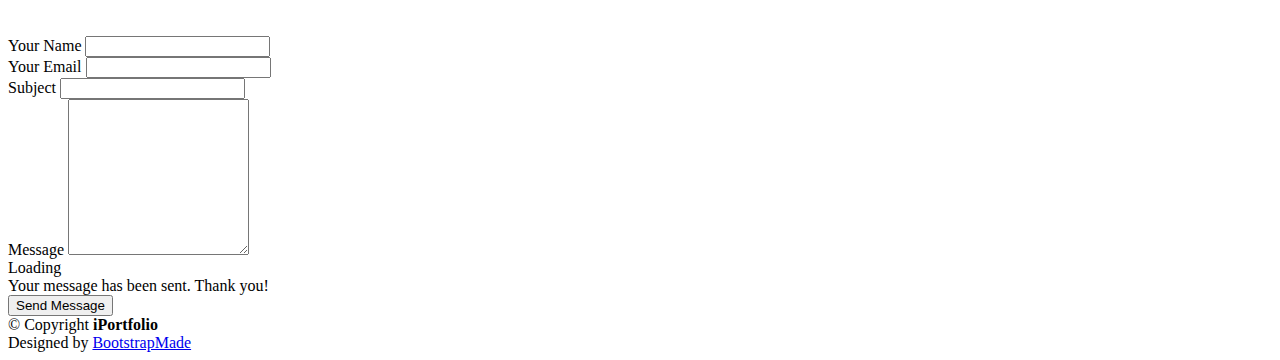
==== commit e1b8fb8c: "düzeltme2" ====
--- a/index.html
+++ b/index.html
@@ -47,7 +47,7 @@
 
       <div class="profile">
         <img src="assets/img/profile-img.jpg" alt="" class="img-fluid rounded-circle">
-        <h1 class="text-light"><a href="index.html">Dilara Saygın</a></h1>
+        <h1 class="text-light"><a href="index.html">Dilara Saygin</a></h1>
         <div class="social-links mt-3 text-center">
           <a href="#" class="twitter"><i class="bx bxl-twitter"></i></a>
           <a href="#" class="facebook"><i class="bx bxl-facebook"></i></a>
